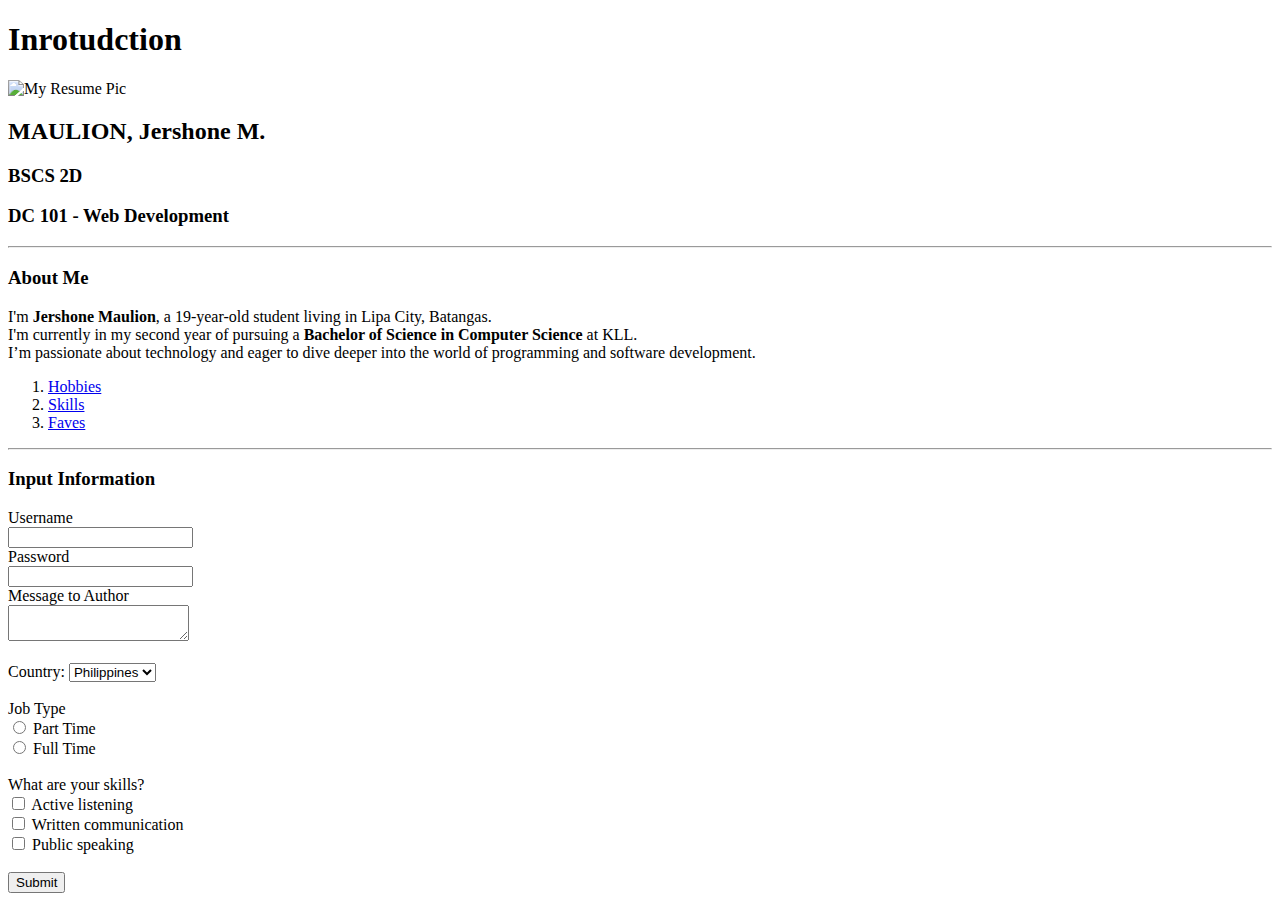
==== HTML Basiks 101/index.html @ 294cfeed "Add files via upload" ====
<!DOCTYPE html>
<html lang="eng">
  <head>
    <meta charset="UTF-8" />
    <meta name="author" content="Jershone Maulion" />
    <meta name="viewport" content="width=device-width, initial-scale=1.0" />
    <title>Jirsun's Skibidi Toilet</title>
  </head>
  <body>
    <div>
      <h1>Inrotudction</h1>
      <img src="skibidi.png" alt="My Resume Pic" width="100" height="100" />
      <br />
      <h2>MAULION, Jershone M.</h2>
      <h3>BSCS 2D</h3>
      <h3>DC 101 - Web Development</h3>
    </div>
    <hr />
    <div>
      <h3>About Me</h3>
      <p>
        I'm <strong>Jershone Maulion</strong>, a 19-year-old student living in
        Lipa City, Batangas.<br />
        I'm currently in my second year of pursuing a
        <strong>Bachelor of Science in Computer Science</strong> at KLL.<br />
        I’m passionate about technology and eager to dive deeper into the world
        of programming and software development.
      </p>
      <ol>
        <li><a href="Hobbies.html" target="_blank">Hobbies</a></li>
        <li><a href="Skills.html" target="_blank">Skills</a></li>
        <li><a href="Faves.html" target="_blank">Faves</a></li>
      </ol>
    </div>
    <hr />
    <div>
      <h3>Input Information</h3>
      <form>
        <label for="username">Username</label><br />
        <input type="text" id="username" /><br />

        <label for="password">Password</label><br />
        <input type="password" id="password" /><br />

        <label for="message">Message to Author</label><br />
        <textarea id="message"></textarea><br /><br />

        <label for="country">Country: </label>
        <select id="country">
          <option value="philippines">Philippines</option>
          <option value="usa">USA</option>
          <option value="china">China</option></select
        ><br /><br />

        <label>Job Type</label><br />
        <input type="radio" name="jobtype" value="parttime" id="parttime" />
        <label for="parttime">Part Time</label>
        <br />
        <input type="radio" name="jobtype" value="fulltime" id="fulltime" />
        <label for="fulltime">Full Time</label><br /><br />

        <label>What are your skills?</label><br />
        <input
          type="checkbox"
          name="skills"
          value="activelistening"
          id="activelistening"
        />
        <label for="activelistening">Active listening</label>
        <br />
        <input
          type="checkbox"
          name="skills"
          value="writtencommunication"
          id="writtencommunication"
        />
        <label for="writtencommunication">Written communication</label>
        <br />
        <input
          type="checkbox"
          name="skills"
          value="publicspeaking"
          id="publicspeaking"
        />
        <label for="publicspeaking">Public speaking</label><br /><br />

        <button>Submit</button>
      </form>
    </div>
  </body>
</html>
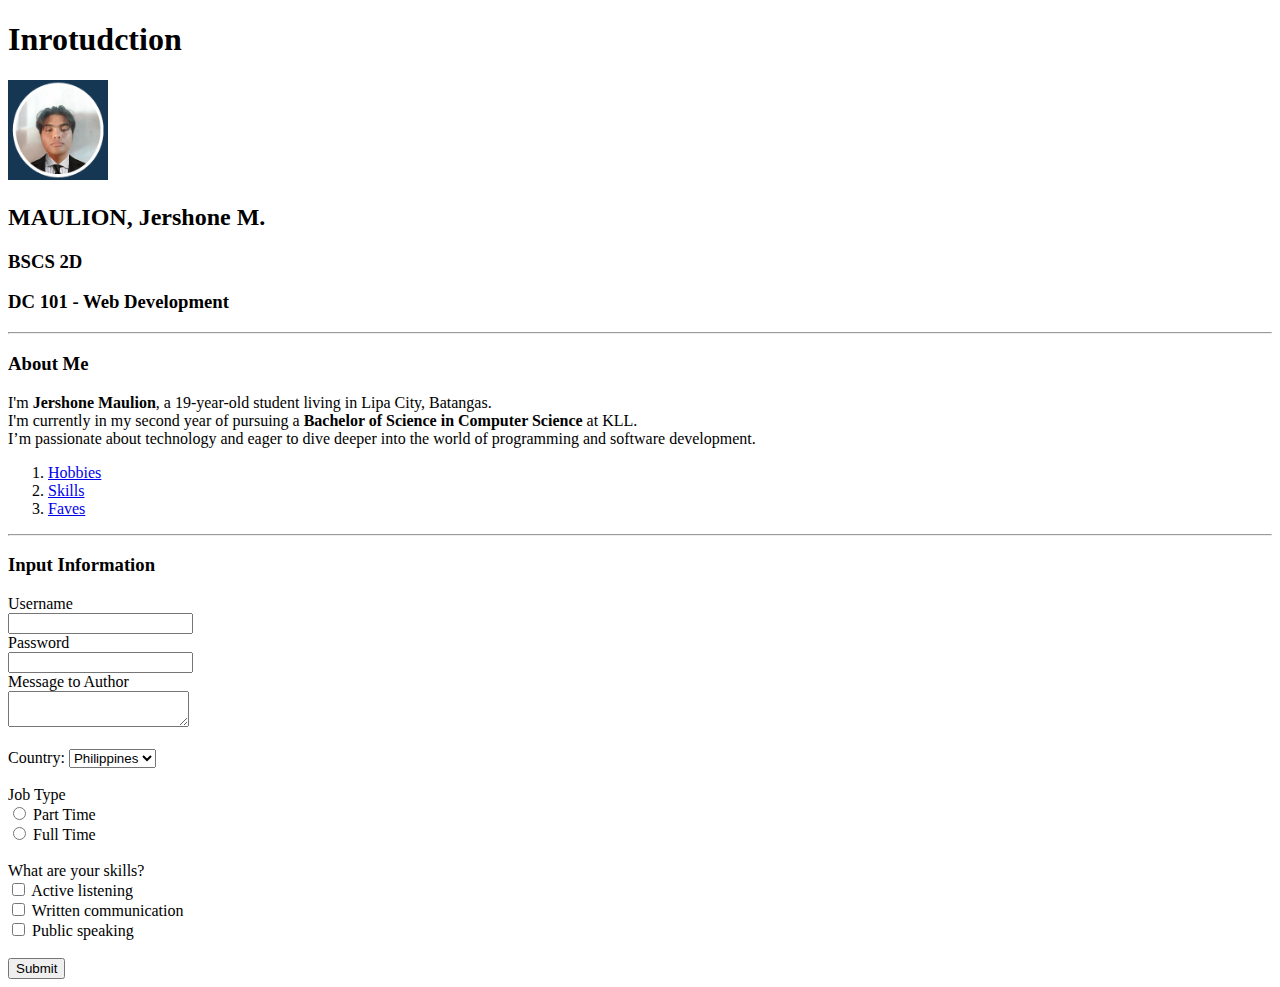
==== commit d4733f23: "Update index.html" ====
--- a/HTML Basiks 101/index.html
+++ b/HTML Basiks 101/index.html
@@ -1,3 +1,4 @@
+<!--https://htmlpreview.github.io/?https://github.com/hosh1ryu/BSCS-2D-MAULION-Jershone-M./blob/a0fb32fb3b1ad164f59499f20b7dec6b63a265b6/HTML%20Basiks%20101/index.html-->
 <!DOCTYPE html>
 <html lang="eng">
   <head>
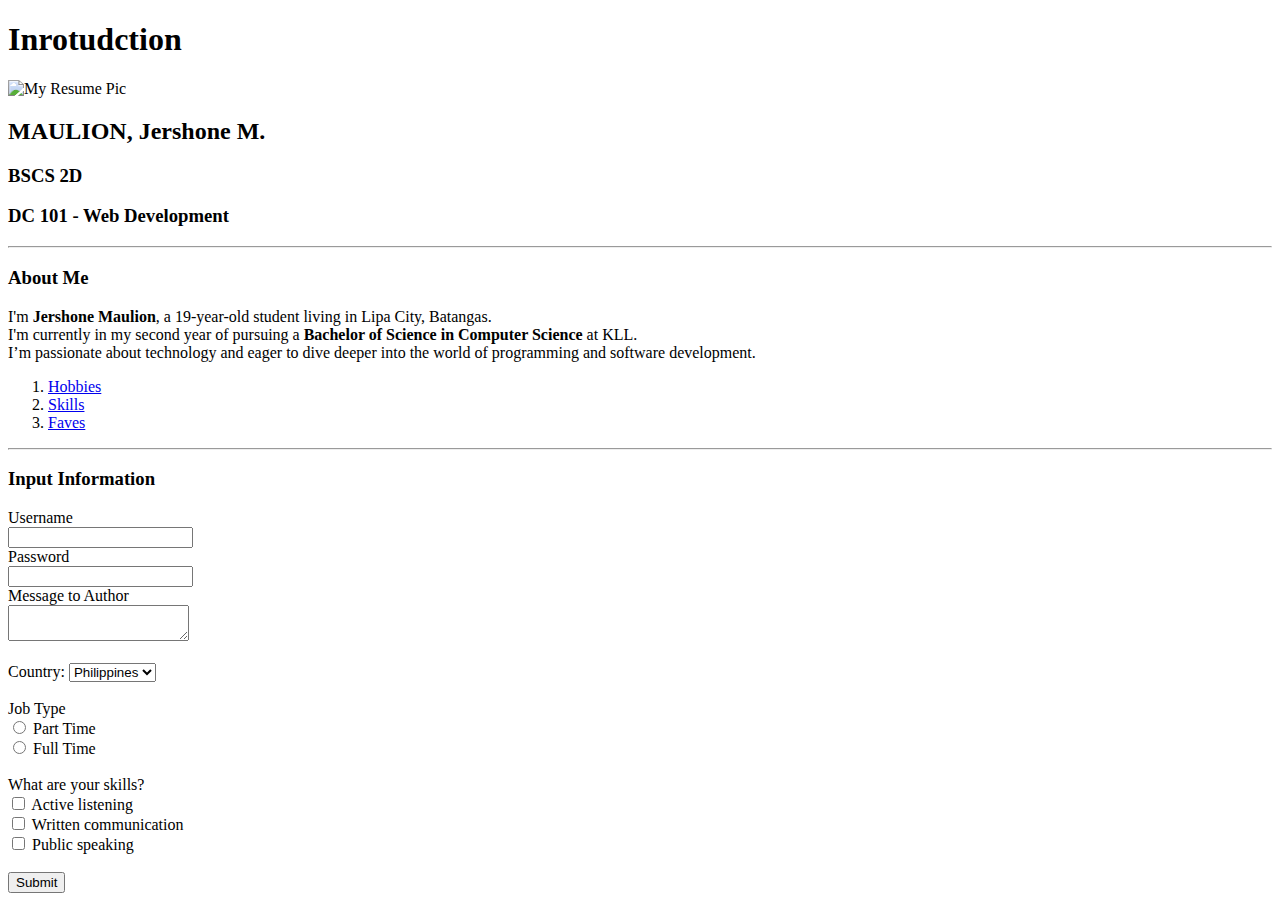
==== commit 74e27bc2: "Update index.html" ====
--- a/HTML Basiks 101/index.html
+++ b/HTML Basiks 101/index.html
@@ -1,4 +1,4 @@
-<!--https://htmlpreview.github.io/?https://github.com/hosh1ryu/BSCS-2D-MAULION-Jershone-M./blob/a0fb32fb3b1ad164f59499f20b7dec6b63a265b6/HTML%20Basiks%20101/index.html-->
+<!--https://htmlpreview.github.io/?https://github.com/hosh1ryu/BSCS-2D-MAULION-Jershone-M./blob/2a8d972fea40bf3d04a125be62221b5073566273/HTML%20Basiks%20101/index.html-->
 <!DOCTYPE html>
 <html lang="eng">
   <head>
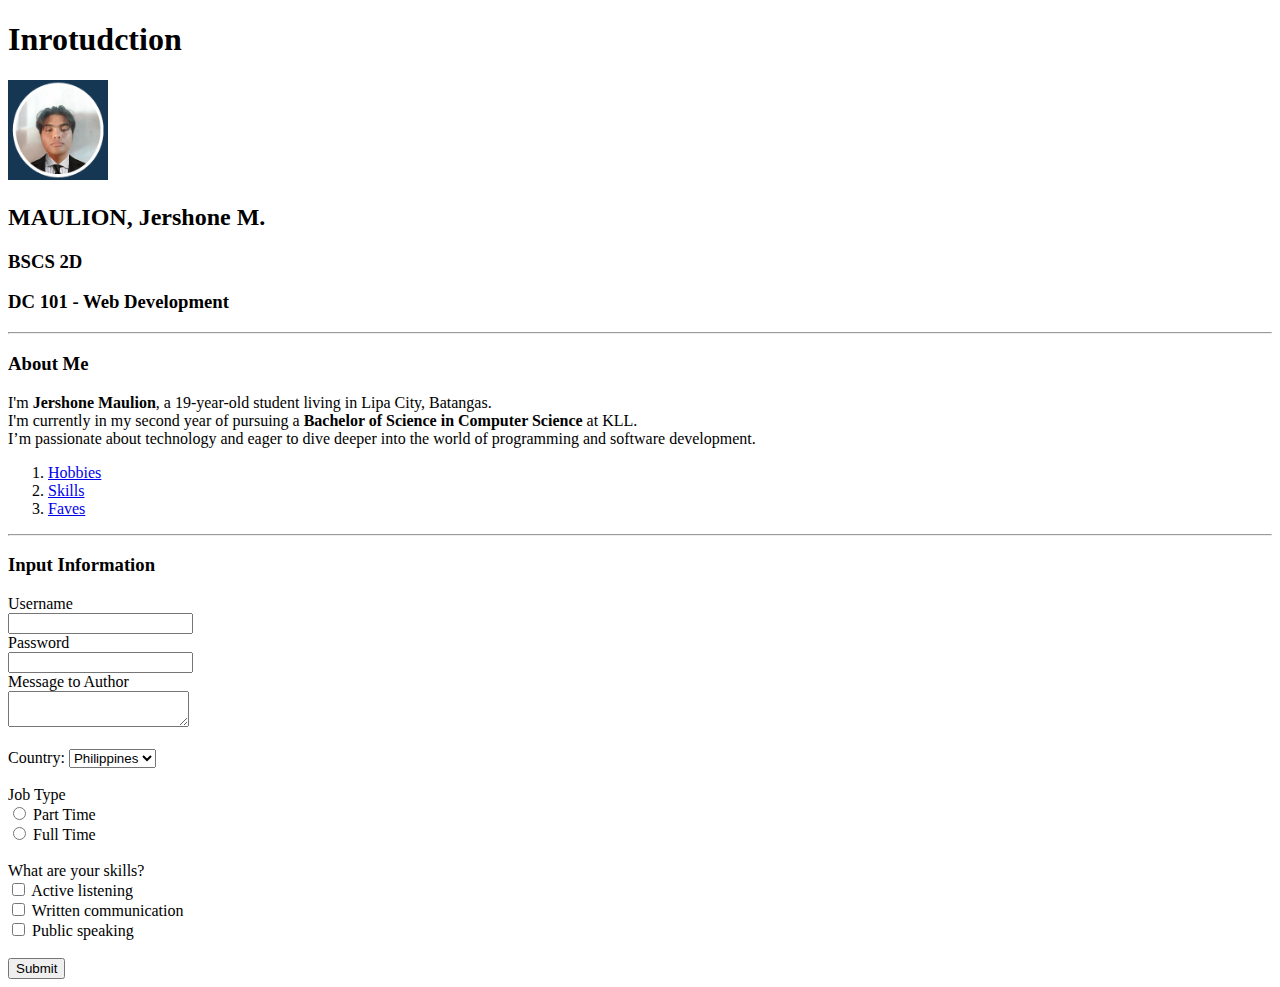
==== commit 6687f0d1: "Update index.html" ====
--- a/HTML Basiks 101/index.html
+++ b/HTML Basiks 101/index.html
@@ -1,4 +1,4 @@
-<!--https://htmlpreview.github.io/?https://github.com/hosh1ryu/BSCS-2D-MAULION-Jershone-M./blob/2a8d972fea40bf3d04a125be62221b5073566273/HTML%20Basiks%20101/index.html-->
+<!--https://htmlpreview.github.io/?https://github.com/hosh1ryu/BSCS-2D-MAULION-Jershone-M./blob/c7401fa269cad28d192318fdb0f0c8e1912599da/HTML%20Basiks%20101/index.html-->
 <!DOCTYPE html>
 <html lang="eng">
   <head>
